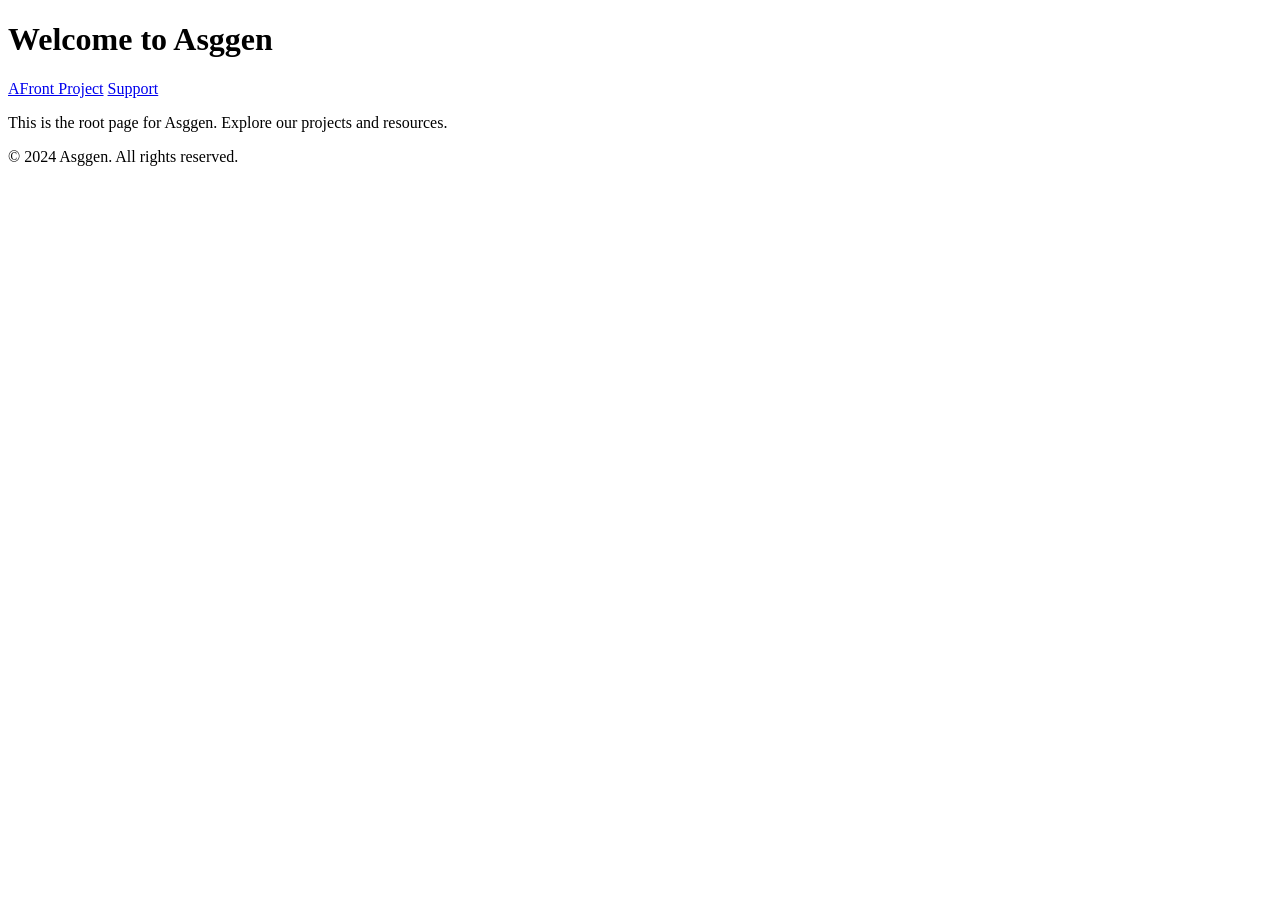
==== index.html @ a0b7575b "Create index.html" ====
<!DOCTYPE html>
<html lang="en">
<head>
    <meta charset="utf-8" />
    <meta name="viewport" content="width=device-width, initial-scale=1">
    <title>Welcome to Asggen</title>
    <link rel="stylesheet" href="styles.css"> <!-- Optional: Reference a stylesheet -->
</head>
<body>
    <header>
        <h1>Welcome to Asggen</h1>
        <nav>
            <a href="/afront">AFront Project</a>
            <a href="/support.html">Support</a>
            <!-- Add other navigation links here -->
        </nav>
    </header>
    <main>
        <p>This is the root page for Asggen. Explore our projects and resources.</p>
    </main>
    <footer>
        <p>&copy; 2024 Asggen. All rights reserved.</p>
    </footer>
    <script src="main.js"></script> <!-- Optional: Reference JavaScript -->
</body>
</html>
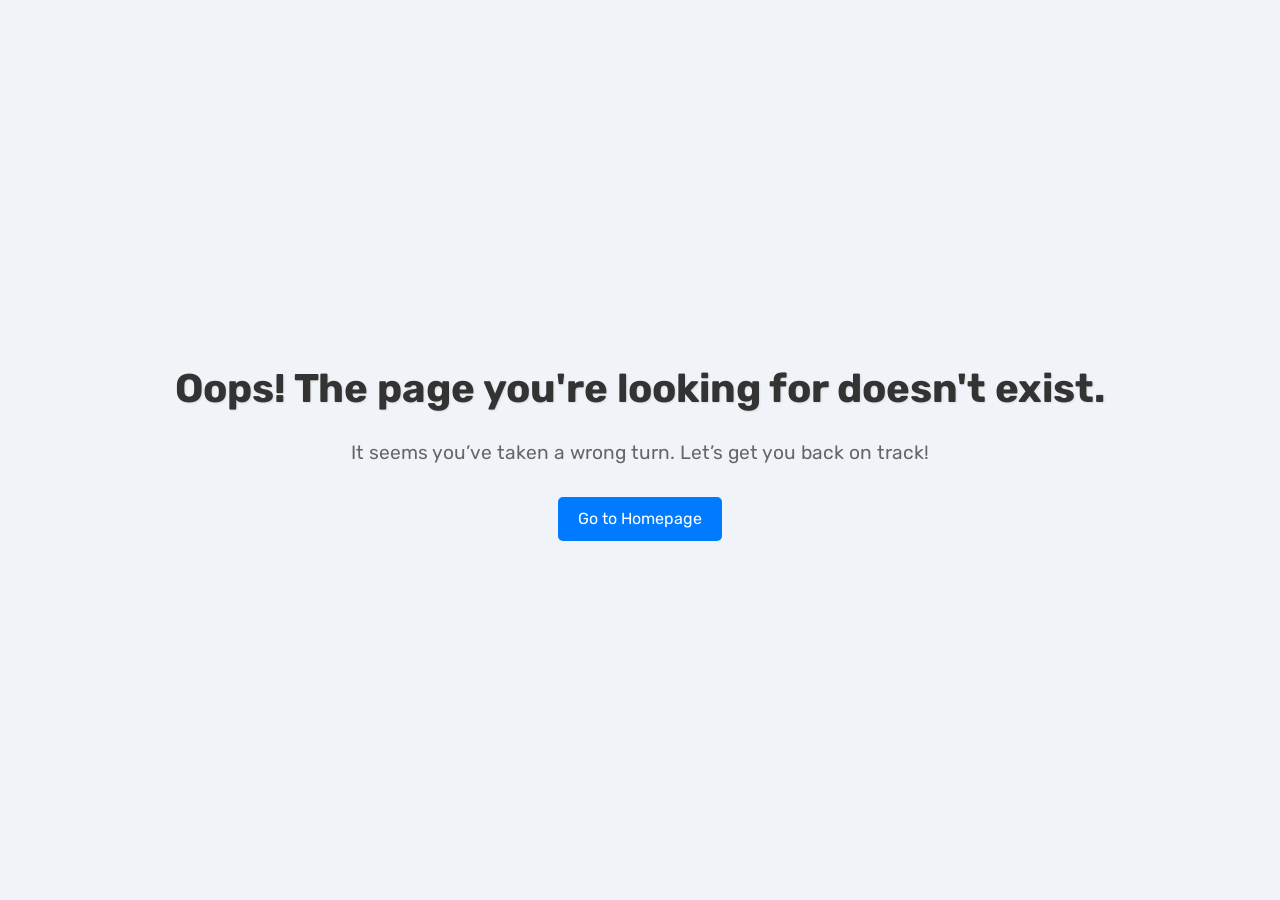
==== commit f26dec72: "Update web" ====
--- a/index.html
+++ b/index.html
@@ -1,26 +1 @@
-<!DOCTYPE html>
-<html lang="en">
-<head>
-    <meta charset="utf-8" />
-    <meta name="viewport" content="width=device-width, initial-scale=1">
-    <title>Welcome to Asggen</title>
-    <link rel="stylesheet" href="styles.css"> <!-- Optional: Reference a stylesheet -->
-</head>
-<body>
-    <header>
-        <h1>Welcome to Asggen</h1>
-        <nav>
-            <a href="/afront">AFront Project</a>
-            <a href="/support.html">Support</a>
-            <!-- Add other navigation links here -->
-        </nav>
-    </header>
-    <main>
-        <p>This is the root page for Asggen. Explore our projects and resources.</p>
-    </main>
-    <footer>
-        <p>&copy; 2024 Asggen. All rights reserved.</p>
-    </footer>
-    <script src="main.js"></script> <!-- Optional: Reference JavaScript -->
-</body>
-</html>
+<!doctype html><html data-build="prod-cc71a32aad2fe15105f64a6d2fb75fc5de1a1a7e" lang="en"><head><meta charset="utf-8"/><meta name="viewport" content="width=device-width,initial-scale=1"><title>Asggen</title><meta name="title" content="Asggen"><meta name="description" content="next-gen Asggen"><meta name="keywords" content="Asggen"><script defer="defer" src="static/js/main-e8cae9e815fcddb86965.js?c615c3bab462d648cac7"></script><link href="static/css/main-de67dc6dfc9a38824e7c.css?c615c3bab462d648cac7" rel="stylesheet"></head><body><asggenapp id="asggen"></asggenapp></body></html>
--- a/static/css/main-de67dc6dfc9a38824e7c.css
+++ b/static/css/main-de67dc6dfc9a38824e7c.css
@@ -0,0 +1 @@
+@import url(https://fonts.googleapis.com/css2?family=Rubik:wght@400;500;600;700&display=swap);.asggen-khZCOtF{align-items:center;display:flex;height:100vh;justify-content:center}.asggen-DnF_4DH{height:auto;width:150px}:root{--light:#fff;--dark:#000;--color-white-100:#fff;--color-white-200:#e4e6e7;--color-white-300:#c9cccf;--color-white-400:#a1a6aa;--color-white-500:#798086;--color-black-100:#14191f;--color-black-200:#101419;--color-black-300:#0c0f13;--color-black-400:#0c0f13;--color-black-500:#080a0c;--color-black-600:#060709;--color-black-700:#040506;--color-black-800:#020303;--color-blue-100:#dcebfe;--color-blue-200:#bedbfe;--color-blue-300:#91c3fd;--color-blue-400:#61a6fa;--color-blue-500:#3c83f6;--color-blue-600:#2463eb;--color-blue-700:#1d4fd7;--color-blue-800:#1e3fae;--color-blue-900:#1e3b8a;--tw-ring-offset-shadow:0 0 #0000;--tw-ring-shadow:0 0 #0000;--tw-shadow:0 16px 32px -16px rgba(0,0,0,.1),0 0 0 1px rgba(0,0,0,.1);--base__color-2__rgb:32,32,32;--shadow-small:0 1px 3px 0 rgba(0,0,0,.1),0 1px 2px 0 rgba(0,0,0,.06);--shadow-medium:0 4px 6px -1px rgba(0,0,0,.1),0 2px 4px -1px rgba(0,0,0,.06);--shadow-large:0 10px 15px -3px rgba(0,0,0,.1),0 4px 6px -2px rgba(0,0,0,.05)}*,:after,:before{box-sizing:border-box;list-style:none;list-style-type:none;margin:0;padding:0;text-decoration:none;-webkit-font-smoothing:antialiased;-moz-osx-font-smoothing:grayscale;text-rendering:optimizeLegibility}html{box-sizing:inherit;font-size:100%;scroll-behavior:smooth}body,html{height:-webkit-fill-available}body{font-family:Rubik,sans-serif;font-size:clamp(1rem,2vw,1.125rem);font-weight:400;line-height:1.5;min-width:320px}main{overflow:hidden}a,button{background:none;border:none;box-shadow:none;cursor:pointer;outline:none;text-decoration:none;user-select:none}a{color:var(--color-black-400)}img,video{display:block;height:auto;max-width:100%;object-fit:cover}:root{--bg:#0f172a;--card:#0b1220;--accent:#6ee7b7;--muted:#6a6a6a}.asggen-g8hjyJT{align-items:center;background:url(../../static/media/12e67072f113559961f4.svg) 50%/cover no-repeat,url(../../static/media/61f4d3334a6d245fc229.png) 50%/cover no-repeat;background-position:50%;background-repeat:no-repeat;background-size:cover;display:flex;font-family:Inter,ui-sans-serif,system-ui,-apple-system,Segoe UI,Roboto,Helvetica Neue,Arial;justify-content:center;min-height:100vh;padding:10px}.asggen-ZD3TKoW{backdrop-filter:blur(12px) saturate(180%);-webkit-backdrop-filter:blur(12px) saturate(180%);background:linear-gradient(135deg,hsla(0,0%,100%,.15),hsla(0,0%,100%,.05));border:1px solid hsla(0,0%,100%,.3);border-radius:16px;box-shadow:0 8px 32px rgba(0,0,0,.2);max-width:900px;padding:2rem;text-align:center;width:100%}.asggen-z8odysX{display:flex;user-select:none}.asggen-IEhNe5_{font-size:clamp(1.75rem,2.5vw + 1rem,2.5rem);letter-spacing:-.02em;margin:.5rem 0 .25rem}.asggen-xgSTtK3{color:var(--muted);font-size:clamp(.95rem,1vw + .5rem,1.2rem);margin:0 0 1.25rem}.asggen-fzEdtRA{display:block;font-size:.85rem;margin-top:1rem}@media (max-width:480px){.asggen-IEhNe5_{font-size:1.6rem}.asggen-xgSTtK3{font-size:.9rem}}.asggen-vCnhqcW{margin:0 auto;padding:6rem 0 8rem}.asggen-yYmSvug{height:auto;margin:0 auto;max-width:75rem}.asggen-k7ux6uU{margin-bottom:1rem;text-align:center;vertical-align:middle}.asggen-GSXjAs2{font-size:clamp(2.648rem,6vw,4.241rem)}.asggen-GSXjAs2,.asggen-I9IojjR{font-family:inherit;font-weight:700;letter-spacing:-1px;line-height:1.15}.asggen-I9IojjR{font-size:clamp(2.179rem,5vw,3.176rem)}.asggen-FDKWcrI{font-family:inherit;font-size:clamp(1.794rem,4vw,2.379rem);font-weight:700;letter-spacing:-1px;line-height:1.25}.asggen-SbGaSDq{font-size:clamp(1.476rem,3vw,1.782rem);font-weight:600}.asggen-SbGaSDq,.asggen-kc5w7ZM{font-family:inherit;line-height:1.5}.asggen-kc5w7ZM{font-size:clamp(1.215rem,2vw,1.335rem);font-weight:500}.asggen-ypntYRK{font-family:inherit;font-size:clamp(1rem,2vw,1.125rem);text-wrap:balance}.asggen-XT_r9I4{border:none;border-radius:.75rem;display:inline-block;font-family:inherit;font-size:1rem;font-weight:500;line-height:1.5;outline:none;text-align:center;text-transform:unset;user-select:none;vertical-align:middle;white-space:nowrap}.asggen-ik053am{align-items:center;column-gap:.5rem;display:inline-flex;justify-content:center}.asggen-e3fixws.asggen-YFITMpr{align-items:center;background-color:var(--color-black-200);border-bottom:none;display:flex;height:2.7rem;justify-content:center;line-height:0;margin-left:0;padding:.75rem 2rem}.asggen-bremE3g{fill:#fff;height:1rem;margin-left:1rem}.asggen-e3fixws.asggen-YFITMpr:hover{border-bottom:2px solid var(--color-blue-600)}.asggen-iNmPF4j{background-color:var(--color-white-100);box-shadow:var(--shadow-medium);color:var(--color-black-500);padding:.75rem 2rem}.asggen-FaJ4Ou8{height:auto;left:0;margin:0 auto;position:fixed;top:0;transition:all .3s ease;width:100%;z-index:100}.asggen-FaJ4Ou8.asggen-zfxwI26{background:var(--light);background-color:rgba(var(--light),.2);box-shadow:var(--shadow-medium)}.asggen-FaJ4Ou8.asggen-zfxwI26,.asggen-QfNYU76{-webkit-backdrop-filter:blur(10px);backdrop-filter:blur(10px);border-bottom:1px solid var(--color-blue-800)}.asggen-QfNYU76{background-color:rgba(#ffffff,.2);box-shadow:var(--tw-ring-offset-shadow,0 0 #0000),var(--tw-ring-shadow,0 0 #0000),var(--tw-shadow)}.asggen-b2RQ1kV{align-items:center;column-gap:1.25rem;display:flex;flex-direction:row;height:4.25rem;justify-content:flex-start;margin:0 auto;width:100%}.asggen-EVWqcuk{font-family:inherit;font-size:1.6rem;font-weight:600;letter-spacing:-1px;line-height:1.5;margin-bottom:0}.asggen-b2RQ1kV.asggen-yYmSvug{margin-bottom:0;padding:0 1.25rem}.asggen-b2RQ1kV.asggen-yYmSvug a:hover{border-bottom:2px solid var(--color-black-800)}.asggen-DIqmOCa.asggen-uIPgGK7{padding:.5rem 1.5rem}.asggen-DIqmOCa.asggen-uIPgGK7:hover{background-color:rgba(35,39,47,.05);border-bottom:none!important;border-radius:3rem}.asggen-F6t44Vy{background-color:var(--light);box-shadow:var(--shadow-medium);height:auto;left:0;position:fixed;top:-100%;width:100%}.asggen-F6t44Vy.asggen-E8o0IXn{border-top:1px solid var(--color-blue-800);height:100vh;top:68px;width:100%}.asggen-F6t44Vy.asggen-E8o0IXn .asggen-yMiHRly{border-bottom:.75px solid #000;gap:.2rem;padding:1rem}.asggen-F6t44Vy.asggen-hcpN3fG{opacity:0;transition:opacity .4s ease-in-out;visibility:hidden}.asggen-yMiHRly{display:flex;justify-content:space-around;overflow-x:auto;row-gap:1.25rem;-ms-overflow-style:none;scrollbar-width:none}.asggen-yMiHRly::-webkit-scrollbar{display:none}.asggen-DIqmOCa{font-size:1rem;line-height:1.5;text-transform:uppercase}.asggen-DIqmOCa,.asggen-YFITMpr{font-family:inherit;font-weight:500;margin-bottom:0}.asggen-YFITMpr{background-color:var(--color-blue-600);border-radius:.75rem;box-shadow:var(--shadow-medium);color:var(--light);display:inline-block;font-size:.875rem;line-height:1.25;margin-left:auto;padding:.65rem 1.5rem;text-align:center;text-transform:capitalize;user-select:none;white-space:nowrap}@media only screen and (min-width:48rem){.asggen-F6t44Vy{background:none;box-shadow:none;height:auto;margin-left:auto;padding:0;position:relative;top:0;transition:none;width:auto}.asggen-F6t44Vy.asggen-hcpN3fG{opacity:1;transition:opacity .4s ease-in-out;visibility:visible}.asggen-yMiHRly{column-gap:2rem;display:flex;flex-direction:row;margin:0 auto}.asggen-DIqmOCa{text-transform:capitalize}.asggen-YFITMpr{margin-left:2rem}}.asggen-LsM7ZjZ{background:none;border:none;cursor:pointer;display:block;height:1.15rem;order:-1;outline:none;position:relative;transform:rotate(0deg);transition:.35s ease;user-select:none;visibility:visible;width:1.6rem;z-index:10}@media only screen and (min-width:48rem){.asggen-LsM7ZjZ{display:none;visibility:hidden}}.asggen-_Tz4jNZ{background-color:var(--color-black-800);border:none;border-radius:1rem;display:block;height:2px;left:0;opacity:1;outline:none;position:absolute;transform:rotate(0deg);transition:.25s ease-in-out;width:100%}.asggen-_Tz4jNZ:first-child{top:0}.asggen-_Tz4jNZ:nth-child(2){top:.5rem;width:70%}.asggen-_Tz4jNZ:nth-child(3){top:1rem}.asggen-LsM7ZjZ.asggen-E8o0IXn .asggen-_Tz4jNZ:first-child{top:.5rem;transform:rotate(135deg)}.asggen-LsM7ZjZ.asggen-E8o0IXn .asggen-_Tz4jNZ:nth-child(2){opacity:0;visibility:hidden}.asggen-LsM7ZjZ.asggen-E8o0IXn .asggen-_Tz4jNZ:nth-child(3){top:.5rem;transform:rotate(-135deg)}.asggen-Y2cbpWB{align-items:center;display:grid;padding:0 1rem;position:relative;row-gap:3rem}@media only screen and (min-width:48rem){.asggen-Y2cbpWB{grid-template-columns:repeat(2,minmax(0,1fr));justify-content:center}}@media only screen and (min-width:64rem){.asggen-Y2cbpWB{column-gap:4rem;grid-template-columns:1fr max-content;margin-top:3rem}}@keyframes asggen-tnBiLe1{0%{transform:rotate(0deg)}to{transform:rotate(1turn)}}.asggen-lxgipYD{display:block;height:18rem;justify-self:center;margin-top:2rem;max-width:18rem;object-fit:cover}@media only screen and (min-width:48rem){.asggen-lxgipYD{height:20rem;max-width:20rem;order:1}}@media only screen and (min-width:64rem){.asggen-lxgipYD{height:25rem;margin-right:1rem;max-width:25rem}}.asggen-Dz7DCBs{align-items:flex-start;display:flex;flex-direction:column;row-gap:1.75rem}.asggen-vOcQaWi{background-color:#fff;color:#333;overflow:hidden;padding:2.5rem 0;position:relative}.asggen-vOcQaWi:before{color:rgba(0,0,0,.05);content:"AFront";font-size:20rem;left:50%;pointer-events:none;position:absolute;top:70%;transform:translate(-50%,-50%);white-space:nowrap;z-index:0}.asggen-Kou5AQf{align-items:flex-start;display:flex;flex-wrap:wrap;justify-content:space-between;margin:0 auto;max-width:75rem;padding:0 1.25rem;position:relative;z-index:1}.asggen-qKHdMcH{flex:1;margin-bottom:2rem}.asggen-slMjjDc{color:var(--color-black-400);font-size:1.5rem;font-weight:700;text-decoration:none}.asggen-cazhRP1{color:#8b8b8b;font-size:.875rem;margin-top:.625rem}.asggen-a78uDCQ{display:flex;flex:2;flex-wrap:wrap;justify-content:space-between}.asggen-_UtUx79{flex:1;margin-bottom:2rem;min-width:12rem}.asggen-N07cS94{color:#777;font-size:1rem;margin-bottom:.625rem}.asggen-vfO0fUG{list-style:none;padding:0}.asggen-iRs41ng{color:#909090;display:block;font-size:.875rem;margin-bottom:.5rem;text-decoration:none;transition:color .3s ease}.asggen-iRs41ng:hover{color:#3a3a3a}.asggen-w3fUm2Q{color:#777;font-size:.875rem;margin-top:2.5rem;text-align:center}.asggen-FTFjC4T{margin-bottom:.625rem}.asggen-HczpTuP{display:flex;flex-wrap:wrap;justify-content:center}.asggen-rUwKNuA{color:#909090;font-size:1.125rem;margin:0 .625rem;text-decoration:none;transition:color .3s ease}.asggen-rUwKNuA:hover{color:#3a3a3a}@media (max-width:768px){.asggen-Kou5AQf,.asggen-a78uDCQ{align-items:center;flex-direction:column}.asggen-a78uDCQ{text-align:center}.asggen-_UtUx79{margin-bottom:1.5rem}.asggen-FTFjC4T{font-size:.75rem}.asggen-HczpTuP{margin-top:1rem}.asggen-rUwKNuA{font-size:1rem;margin:0 .5rem}.asggen-vOcQaWi:before{content:"AFront";font-size:5rem;top:82%}}
